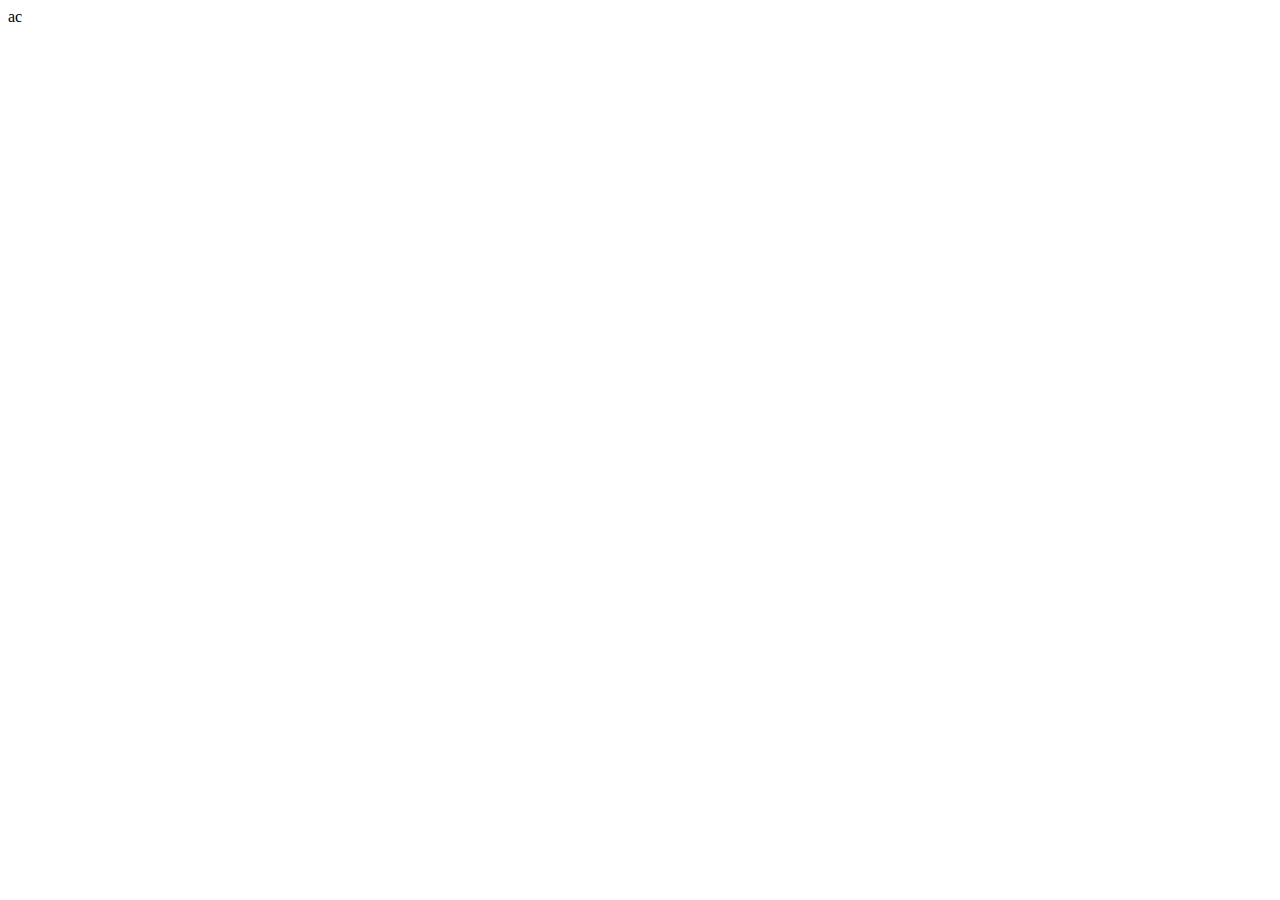
==== index.html @ 2e220f8d "eerste" ====
<!DOCTYPE html>
<html lang="en">
<head>
    <meta charset="UTF-8">
    <meta name="viewport" content="width=device-width, initial-scale=1.0">
    <title>Document</title>
    <script>
        let baseurl = "http://127.0.0.1:5000";

        window.onload = toonAlleActeurs()
        
        function toonAlleActeurs(){
            fetch(baseurl+"/")
            .then(r => r.json())
            .then(d => verwerkActeurs(d))
        }
        
        function verwerkActeurs(data){
            console.log(data)
            returnString = "";
            for(let x= 0; x < data.length; x++){
                returnString += `
                    <div>${data[x].Voornaam} <img src="../acteursfotos/${data[x].AfbeeldingURL}" height=100px></div>
                `
            }
            document.getElementById("acteursdiv").innerHTML = returnString;
        }
    </script>
</head>
<body>
    <div id="acteursdiv">
        ac
    </div>
</body>
</html>
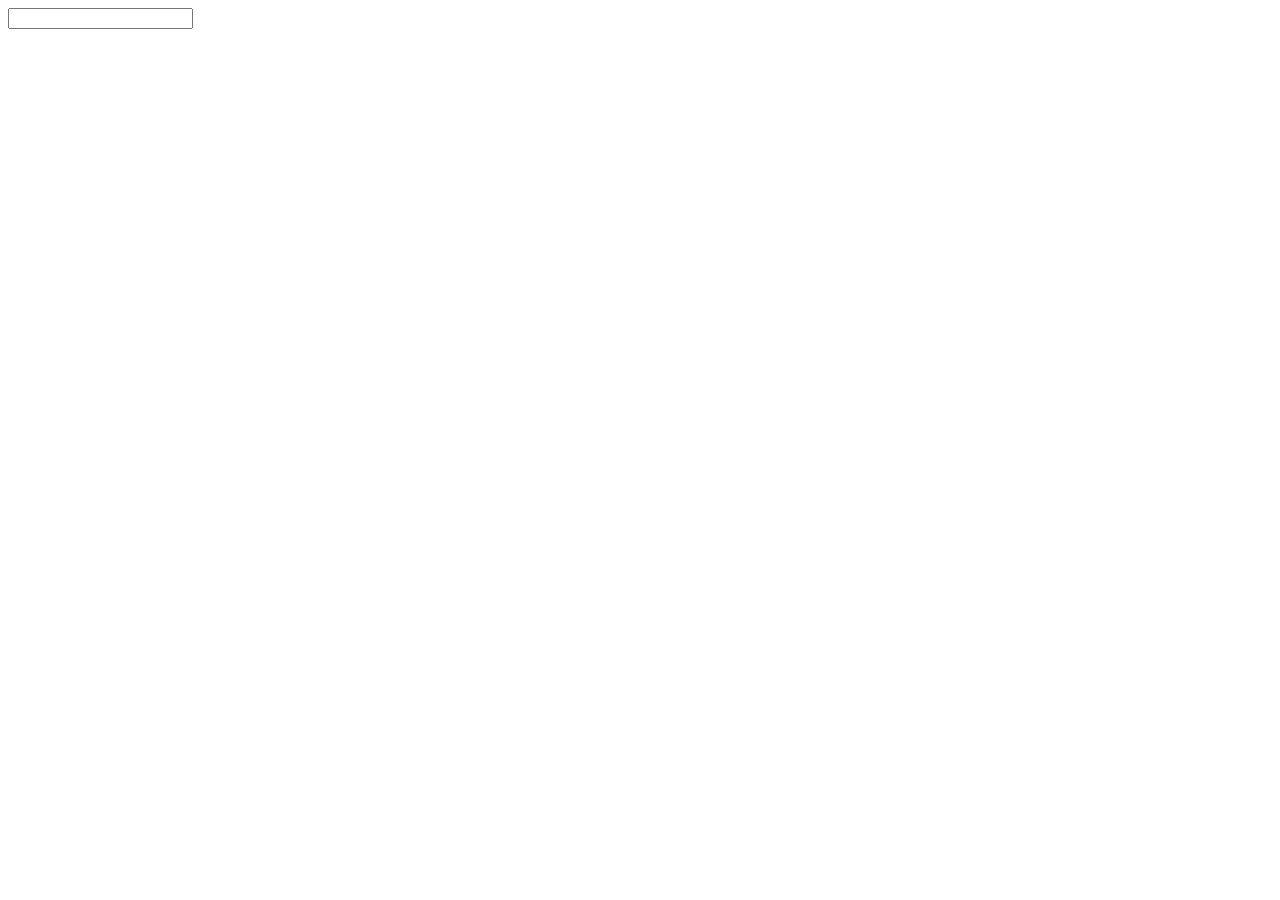
==== commit 22c70e56: "twee" ====
--- a/index.html
+++ b/index.html
@@ -20,16 +20,30 @@
             returnString = "";
             for(let x= 0; x < data.length; x++){
                 returnString += `
-                    <div>${data[x].Voornaam} <img src="../acteursfotos/${data[x].AfbeeldingURL}" height=100px></div>
+                    <div>${data[x].Voornaam} 
+                        <img src="../acteursfotos/${data[x].AfbeeldingURL}" height=300px>
+                        
+                    </div>
                 `
             }
             document.getElementById("acteursdiv").innerHTML = returnString;
         }
+        function zoekActeurOpKenmerk(){
+            let naamdeel = document.getElementById("zoekbalk").value;
+            if(naamdeel == ""){
+                toonAlleActeurs();
+                return;
+            }
+            fetch(baseurl+"/zoekopkenmerknaam/"+naamdeel)
+            .then(r => r.json())
+            .then(d => verwerkActeurs(d))
+        }
     </script>
 </head>
 <body>
+    <input id="zoekbalk" onkeyup="zoekActeurOpKenmerk()">
     <div id="acteursdiv">
-        ac
+        
     </div>
 </body>
 </html>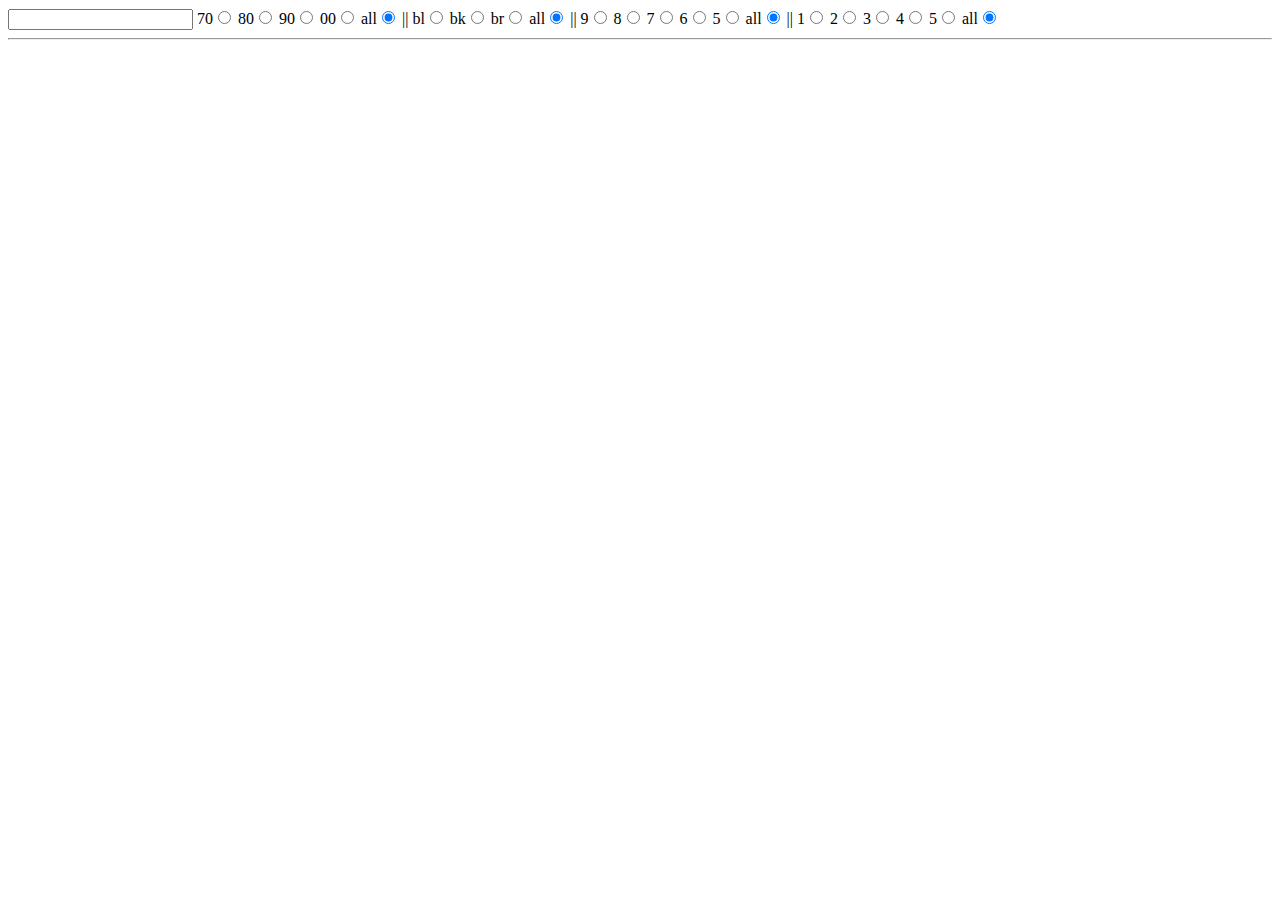
==== commit c5819b55: "go" ====
--- a/index.html
+++ b/index.html
@@ -4,6 +4,7 @@
     <meta charset="UTF-8">
     <meta name="viewport" content="width=device-width, initial-scale=1.0">
     <title>Document</title>
+    <link rel="stylesheet" href="videodb.css">
     <script>
         let baseurl = "http://127.0.0.1:5000";
 
@@ -22,11 +23,17 @@
                 returnString += `
                     <div>${data[x].Voornaam} 
                         <img src="../acteursfotos/${data[x].AfbeeldingURL}" height=300px>
-                        
+                        (r:${data[x].Rating}) (g:${data[x].Grootte}) (k:${data[x].Kleur}) (d:${data[x].Decennia}) 
                     </div>
                 `
             }
             document.getElementById("acteursdiv").innerHTML = returnString;
+        }
+        function getRadioFamilyValue(familyname){
+            let valueradio = document.querySelector('input[name="'+familyname+'"]:checked');
+            valueradio = valueradio ? valueradio.value : null;
+            return valueradio;
+
         }
         function zoekActeurOpKenmerk(){
             let naamdeel = document.getElementById("zoekbalk").value;
@@ -38,10 +45,54 @@
             .then(r => r.json())
             .then(d => verwerkActeurs(d))
         }
+        function zoekActeurOpAlleKenmerken(){
+            let naamdeel = document.getElementById("zoekbalk").value;
+            let decennia = getRadioFamilyValue("decennia");
+            console.log(decennia);
+            let kleur = getRadioFamilyValue("kleur");
+            console.log(kleur);
+            let rating = getRadioFamilyValue("rating");
+            console.log(rating);
+            let grootte = getRadioFamilyValue("grootte");
+            console.log(grootte);
+            if(naamdeel == ""){
+                naamdeel = "all";
+            }
+            fetch(baseurl+`/zoekopallekenmerken/${naamdeel}/${decennia}/${kleur}/${rating}/${grootte}`)
+            .then(r => r.json())
+            .then(d => verwerkActeurs(d))
+        }
     </script>
 </head>
 <body>
-    <input id="zoekbalk" onkeyup="zoekActeurOpKenmerk()">
+<!--    <input id="zoekbalk" onkeyup="zoekActeurOpKenmerk()">
+-->
+    <input id="zoekbalk" onkeyup="zoekActeurOpAlleKenmerken()">
+    70<input type="radio" name="decennia" value="7">
+    80<input type="radio" name="decennia" value="8">
+    90<input type="radio" name="decennia" value="9">
+    00<input type="radio" name="decennia" value="0">
+    all<input type="radio" name="decennia" value="all" checked>
+    ||
+    bl<input type="radio" name="kleur" value="1">
+    bk<input type="radio" name="kleur" value="2">
+    br<input type="radio" name="kleur" value="3">
+    all<input type="radio" name="kleur" value="all" checked>
+    ||
+    9<input type="radio" name="rating" value="9">
+    8<input type="radio" name="rating" value="8">
+    7<input type="radio" name="rating" value="7">
+    6<input type="radio" name="rating" value="6">
+    5<input type="radio" name="rating" value="5">
+    all<input type="radio" name="rating" value="all" checked>
+    ||
+    1<input type="radio" name="grootte" value="1">
+    2<input type="radio" name="grootte" value="2">
+    3<input type="radio" name="grootte" value="3">
+    4<input type="radio" name="grootte" value="4">
+    5<input type="radio" name="grootte" value="5">
+    all<input type="radio" name="grootte" value="all" checked>
+    <hr>
     <div id="acteursdiv">
         
     </div>
--- a/videodb.css
+++ b/videodb.css
@@ -0,0 +1,3 @@
+div{
+    display: inline-block;
+}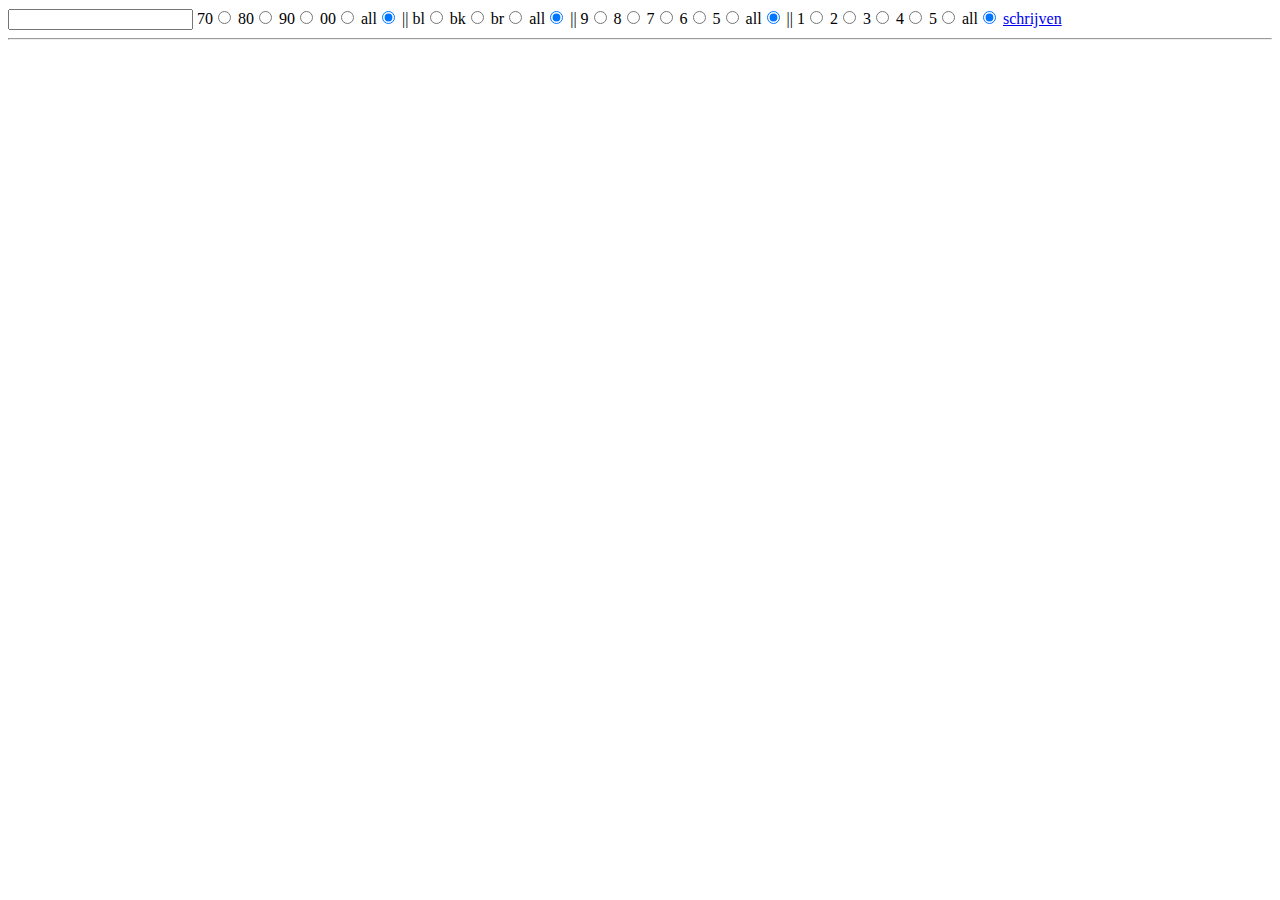
==== commit 71bd0ec8: "go" ====
--- a/index.html
+++ b/index.html
@@ -15,15 +15,30 @@
             .then(r => r.json())
             .then(d => verwerkActeurs(d))
         }
-        
+        function getAllClasses(kaart){
+            let returnString = "";
+            if(kaart.Rating != null){
+                returnString+= "r"+kaart.Rating
+            }
+            if(kaart.Decennia != null){
+                returnString+= " d"+kaart.Decennia
+            }
+            if(kaart.Grootte != null){
+                returnString+= " g"+kaart.Grootte
+            }
+            if(kaart.Kleur != null){
+                returnString+= " k"+kaart.Kleur
+            }
+            return returnString;
+        }
         function verwerkActeurs(data){
             console.log(data)
             returnString = "";
             for(let x= 0; x < data.length; x++){
                 returnString += `
-                    <div>${data[x].Voornaam} 
-                        <img src="../acteursfotos/${data[x].AfbeeldingURL}" height=300px>
-                        (r:${data[x].Rating}) (g:${data[x].Grootte}) (k:${data[x].Kleur}) (d:${data[x].Decennia}) 
+                    <div class="${getAllClasses(data[x])}"">${data[x].Voornaam} ${data[x].Achternaam} <br>
+                        <img src="../acteursfotos/${data[x].AfbeeldingURL}" height=300px><br>
+                        r${data[x].Rating}g${data[x].Grootte}k${data[x].Kleur}d${data[x].Decennia}
                     </div>
                 `
             }
@@ -68,30 +83,31 @@
 <!--    <input id="zoekbalk" onkeyup="zoekActeurOpKenmerk()">
 -->
     <input id="zoekbalk" onkeyup="zoekActeurOpAlleKenmerken()">
-    70<input type="radio" name="decennia" value="7">
-    80<input type="radio" name="decennia" value="8">
-    90<input type="radio" name="decennia" value="9">
-    00<input type="radio" name="decennia" value="0">
-    all<input type="radio" name="decennia" value="all" checked>
+    70<input type="radio" name="decennia" value="7" onchange="zoekActeurOpAlleKenmerken()">
+    80<input type="radio" name="decennia" value="8" onchange="zoekActeurOpAlleKenmerken()">
+    90<input type="radio" name="decennia" value="9" onchange="zoekActeurOpAlleKenmerken()">
+    00<input type="radio" name="decennia" value="0" onchange="zoekActeurOpAlleKenmerken()">
+    all<input type="radio" name="decennia" value="all" checked onchange="zoekActeurOpAlleKenmerken()">
     ||
-    bl<input type="radio" name="kleur" value="1">
-    bk<input type="radio" name="kleur" value="2">
-    br<input type="radio" name="kleur" value="3">
-    all<input type="radio" name="kleur" value="all" checked>
+    bl<input type="radio" name="kleur" value="1" onchange="zoekActeurOpAlleKenmerken()">
+    bk<input type="radio" name="kleur" value="2" onchange="zoekActeurOpAlleKenmerken()">
+    br<input type="radio" name="kleur" value="3" onchange="zoekActeurOpAlleKenmerken()">
+    all<input type="radio" name="kleur" value="all" checked onchange="zoekActeurOpAlleKenmerken()">
     ||
-    9<input type="radio" name="rating" value="9">
-    8<input type="radio" name="rating" value="8">
-    7<input type="radio" name="rating" value="7">
-    6<input type="radio" name="rating" value="6">
-    5<input type="radio" name="rating" value="5">
-    all<input type="radio" name="rating" value="all" checked>
+    9<input type="radio" name="rating" value="9" onchange="zoekActeurOpAlleKenmerken()">
+    8<input type="radio" name="rating" value="8" onchange="zoekActeurOpAlleKenmerken()">
+    7<input type="radio" name="rating" value="7" onchange="zoekActeurOpAlleKenmerken()">
+    6<input type="radio" name="rating" value="6" onchange="zoekActeurOpAlleKenmerken()">
+    5<input type="radio" name="rating" value="5" onchange="zoekActeurOpAlleKenmerken()">
+    all<input type="radio" name="rating" value="all" checked onchange="zoekActeurOpAlleKenmerken()">
     ||
-    1<input type="radio" name="grootte" value="1">
-    2<input type="radio" name="grootte" value="2">
-    3<input type="radio" name="grootte" value="3">
-    4<input type="radio" name="grootte" value="4">
-    5<input type="radio" name="grootte" value="5">
-    all<input type="radio" name="grootte" value="all" checked>
+    1<input type="radio" name="grootte" value="1" onchange="zoekActeurOpAlleKenmerken()">
+    2<input type="radio" name="grootte" value="2" onchange="zoekActeurOpAlleKenmerken()">
+    3<input type="radio" name="grootte" value="3" onchange="zoekActeurOpAlleKenmerken()">
+    4<input type="radio" name="grootte" value="4" onchange="zoekActeurOpAlleKenmerken()">
+    5<input type="radio" name="grootte" value="5" onchange="zoekActeurOpAlleKenmerken()">
+    all<input type="radio" name="grootte" value="all" checked onchange="zoekActeurOpAlleKenmerken()">
+    <a href="schrijven.html">schrijven</a>
     <hr>
     <div id="acteursdiv">
         
--- a/videodb.css
+++ b/videodb.css
@@ -1,3 +1,72 @@
 div{
     display: inline-block;
-}+    background-color: navy;
+/*    text-shadow: 0px 0px 2px lightblue;
+text-shadow: 0 0 4px white, 0 0 4px white, 0 0 5px white, 0 0 40px #00BFFF, 0 0 10px white, 0 0 5px white, 0 0 4px white, 0 0 5px white;
+*/
+text-shadow: 0 0 4px white, 0 0 4px white, 0 0 5px white, 0 0 40px #00BFFF, 0 0 10px white;
+font-size:20px;
+}
+#acteursdiv{
+    background-color: white;
+}
+.r9{
+    border:4px solid gold;
+}
+.r8{
+    border:4px solid silver;
+}
+.r7{
+    border:4px solid brown;
+}
+.r6{
+    border:4px dotted orange;
+}
+.r5{
+    border:4px dotted gray;
+}
+.d7::before {
+    color:pink;
+    content: "70";
+}
+.d8::before {
+    color:green;
+    content: "80";
+}
+.d9::before {
+    color:red;
+    content: "90";
+}
+.d0::before {
+    color:blue;
+    content: "00";
+}
+.g1::after {
+    color:black;
+    content: "*";
+}
+.g2::after {
+    color:red;
+    content: "* *";
+}
+.g3::after {
+    color:silver;
+    content: "* * *";
+}
+.g4::after {
+    color:gold;
+    content: "* * * *";
+}
+.g5::after {
+    color:blue;
+    content: "* * * * *";
+}  
+.k1 {
+    color:gold;
+}  
+.k2 {
+    color:black;
+}  
+.k3 {
+    color:brown;
+}  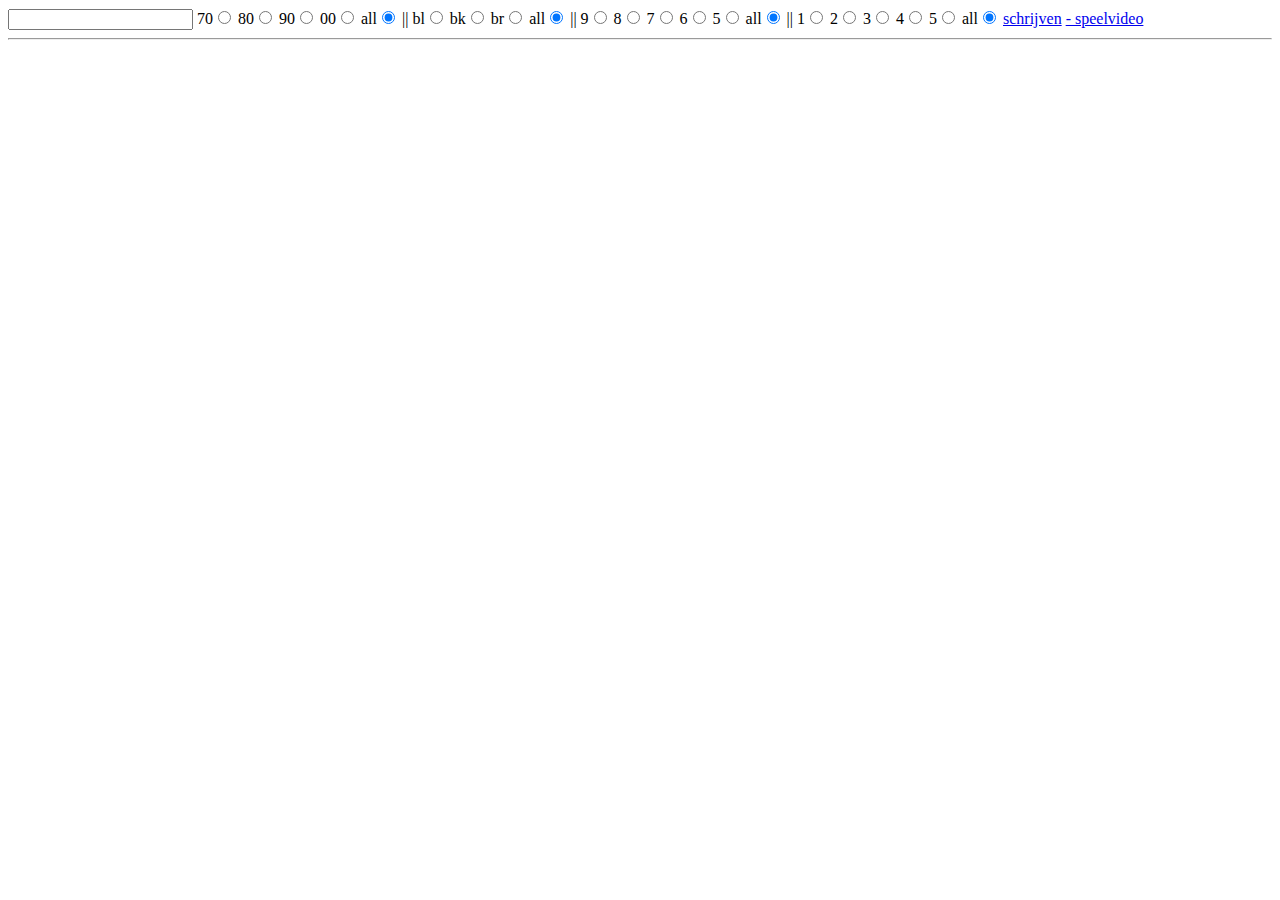
==== commit 53a31059: "go" ====
--- a/index.html
+++ b/index.html
@@ -108,6 +108,7 @@
     5<input type="radio" name="grootte" value="5" onchange="zoekActeurOpAlleKenmerken()">
     all<input type="radio" name="grootte" value="all" checked onchange="zoekActeurOpAlleKenmerken()">
     <a href="schrijven.html">schrijven</a>
+    <a href="videospelen.html"> - speelvideo</a>
     <hr>
     <div id="acteursdiv">
         
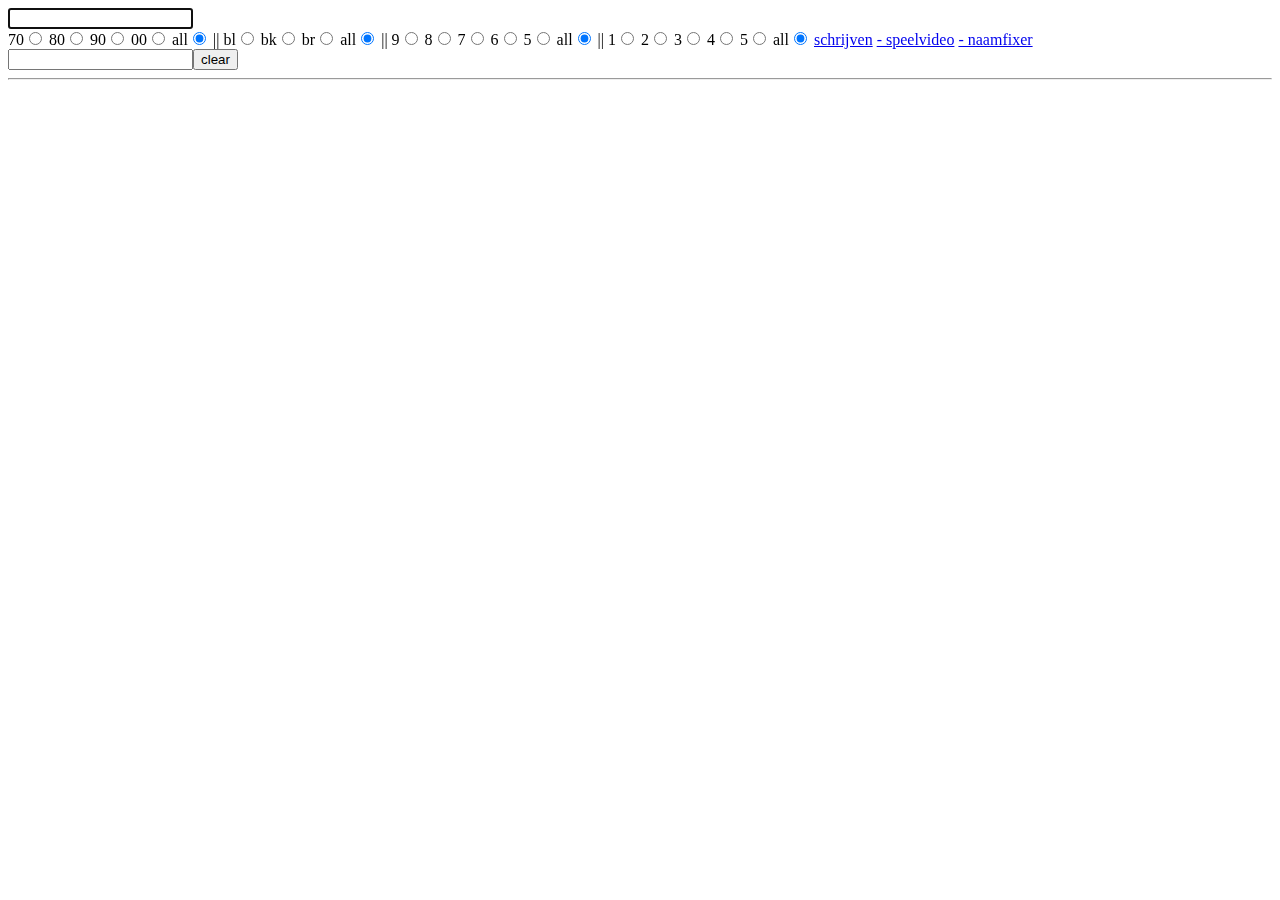
==== commit 436f23f9: "go" ====
--- a/index.html
+++ b/index.html
@@ -8,12 +8,21 @@
     <script>
         let baseurl = "http://127.0.0.1:5000";
 
-        window.onload = toonAlleActeurs()
-        
+        window.onload = function(){
+            toonAlleActeurs();
+            document.getElementById("zoekbalk").focus();
+        }
         function toonAlleActeurs(){
             fetch(baseurl+"/")
             .then(r => r.json())
             .then(d => verwerkActeurs(d))
+        }
+        function plaatsnaam(aid){
+            document.getElementById("namenrij").value += document.getElementById("foto"+aid).innerHTML + " ";
+            navigator.clipboard.writeText(document.getElementById("namenrij").value);
+            document.getElementById("zoekbalk").value = "";
+            toonAlleActeurs();
+            document.getElementById("zoekbalk").focus();
         }
         function getAllClasses(kaart){
             let returnString = "";
@@ -36,7 +45,7 @@
             returnString = "";
             for(let x= 0; x < data.length; x++){
                 returnString += `
-                    <div class="${getAllClasses(data[x])}"">${data[x].Voornaam} ${data[x].Achternaam} <br>
+                    <div onclick="plaatsnaam(${data[x].id})" class="${getAllClasses(data[x])}""><span id="foto${data[x].id}">${data[x].Voornaam} ${data[x].Achternaam}</span> <br>
                         <img src="../acteursfotos/${data[x].AfbeeldingURL}" height=300px><br>
                         r${data[x].Rating}g${data[x].Grootte}k${data[x].Kleur}d${data[x].Decennia}
                     </div>
@@ -77,12 +86,15 @@
             .then(r => r.json())
             .then(d => verwerkActeurs(d))
         }
+        function clearTekst(){
+            document.getElementById("namenrij").value = "";
+        }
     </script>
 </head>
 <body>
 <!--    <input id="zoekbalk" onkeyup="zoekActeurOpKenmerk()">
 -->
-    <input id="zoekbalk" onkeyup="zoekActeurOpAlleKenmerken()">
+    <input id="zoekbalk" onkeyup="zoekActeurOpAlleKenmerken()"><br>
     70<input type="radio" name="decennia" value="7" onchange="zoekActeurOpAlleKenmerken()">
     80<input type="radio" name="decennia" value="8" onchange="zoekActeurOpAlleKenmerken()">
     90<input type="radio" name="decennia" value="9" onchange="zoekActeurOpAlleKenmerken()">
@@ -109,6 +121,9 @@
     all<input type="radio" name="grootte" value="all" checked onchange="zoekActeurOpAlleKenmerken()">
     <a href="schrijven.html">schrijven</a>
     <a href="videospelen.html"> - speelvideo</a>
+    <a href="naamfixer.html"> - naamfixer</a>
+    <br>
+    <input id="namenrij"><button onclick="clearTekst()">clear</button>
     <hr>
     <div id="acteursdiv">
         
